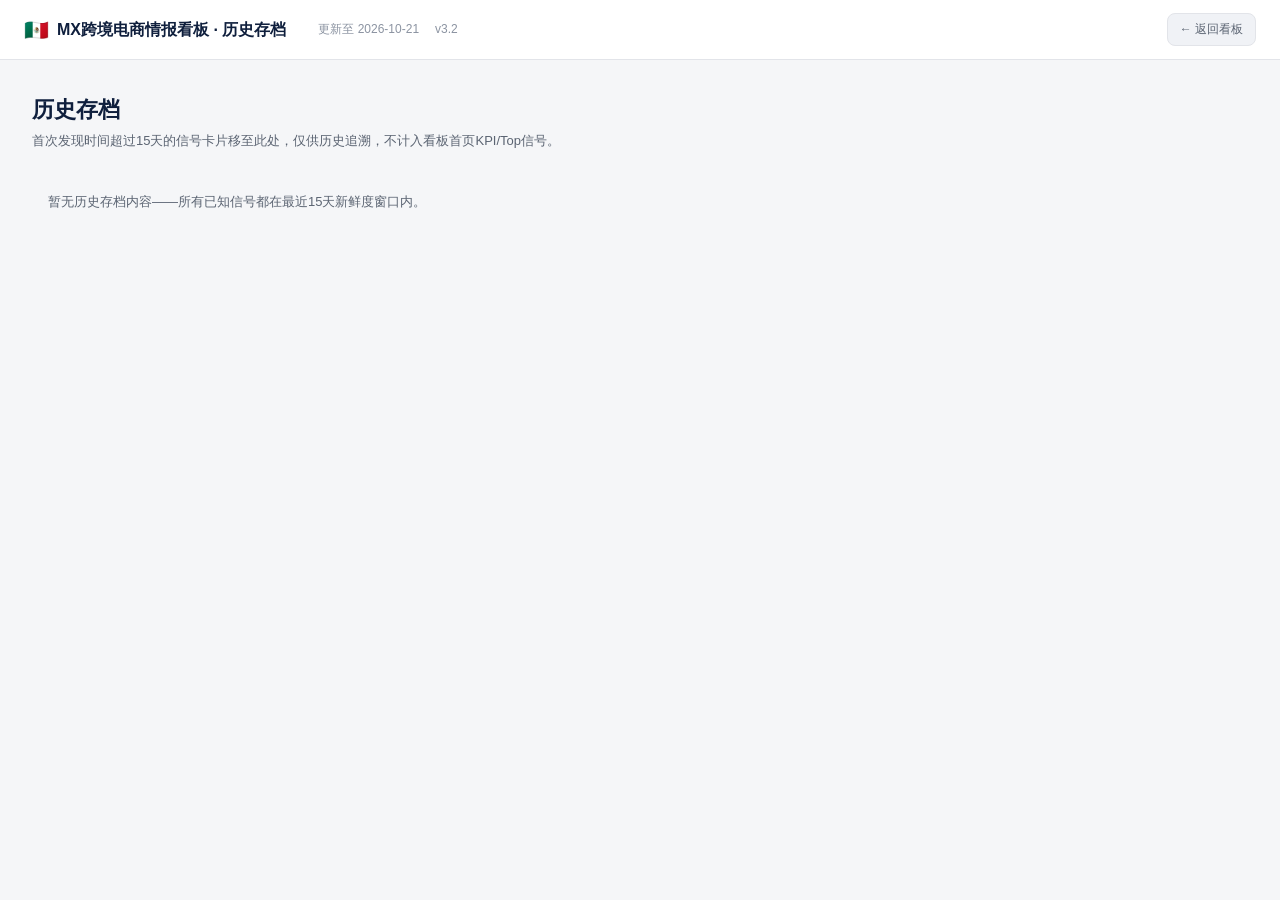
==== site/archive.html @ f9dcebd8 "Add GACC monthly time series: YoY comparison and trend sparklines - scripts/lib_gacc.js: extracted s" ====
<!DOCTYPE html>
<html lang="zh-CN">
<head>
<meta charset="UTF-8">
<meta name="viewport" content="width=device-width, initial-scale=1.0, viewport-fit=cover">
<title>历史存档 | MX跨境电商情报看板 | 2026-10-21</title>
<meta http-equiv="Cache-Control" content="no-cache, no-store, must-revalidate">
<link rel="stylesheet" href="style.css">
</head>
<body>

<nav class="navbar">
  <div class="navbar-brand"><span class="flag">🇲🇽</span>MX跨境电商情报看板 · 历史存档</div>
  <div class="navbar-meta">
    <span>更新至 2026-10-21</span>
    <span>v3.2</span>
  </div>
  <div class="navbar-controls">
    <a class="pill" href="index.html">← 返回看板</a>
  </div>
</nav>

<div class="layout">
  <main class="main-content" style="margin-left:0; max-width:100%;">
    <section class="content-section">
      <div class="section-title">历史存档</div>
      <div class="section-subtitle">首次发现时间超过15天的信号卡片移至此处，仅供历史追溯，不计入看板首页KPI/Top信号。</div>
      <p class="empty-note">暂无历史存档内容——所有已知信号都在最近15天新鲜度窗口内。</p>
    </section>
  </main>
</div>

</body>
</html>
---- site/style.css ----
:root {
  --bg: #f5f6f8; --bg-card: #ffffff; --bg-card-hover: #f0f2f6;
  --bg-elevated: #ffffff; --border-color: #e2e4e9;
  --navy: #0f1f3d; --navy-soft: #1f3a66; --text-primary: #16213e; --text-secondary: #5b6472; --text-tertiary: #8b93a1;
  --signal-red: #d7372b; --signal-red-bg: rgba(215, 55, 43, 0.08); --signal-red-border: rgba(215, 55, 43, 0.35);
  --signal-yellow: #b8860b; --signal-yellow-bg: rgba(184, 134, 11, 0.09); --signal-yellow-border: rgba(184, 134, 11, 0.35);
  --signal-green: #2f7a4d; --signal-green-bg: rgba(47, 122, 77, 0.08); --signal-green-border: rgba(47, 122, 77, 0.3);
  --accent: #0f1f3d; --accent-hover: #1f3a66; --accent-bg: rgba(15, 31, 61, 0.06);
  --spacing-xs: 4px; --spacing-sm: 8px; --spacing-md: 16px; --spacing-lg: 24px; --spacing-xl: 32px; --spacing-2xl: 48px;
  --radius-sm: 4px; --radius-md: 8px; --radius-lg: 12px;
  --shadow-sm: 0 1px 2px rgba(15,31,61,0.06); --shadow-lg: 0 10px 20px -5px rgba(15,31,61,0.1);
  --nav-height: 60px; --sidebar-width: 240px;
  padding-top: env(safe-area-inset-top, 0px); padding-bottom: env(safe-area-inset-bottom, 0px);
}
* { margin: 0; padding: 0; box-sizing: border-box; }
html { scroll-behavior: smooth; }
body {
  font-family: -apple-system, BlinkMacSystemFont, 'Segoe UI', 'PingFang SC', 'Microsoft YaHei', sans-serif;
  font-size: 14px; line-height: 1.6; color: var(--text-primary); background: var(--bg);
}
a { color: var(--accent); text-decoration: none; }
a:hover { color: var(--accent-hover); text-decoration: underline; }
img { max-width: 100%; }
[hidden] { display: none !important; }

.navbar {
  position: fixed; top: env(safe-area-inset-top, 0px); left: 0; right: 0; height: var(--nav-height);
  background: var(--bg-elevated); border-bottom: 1px solid var(--border-color);
  display: flex; align-items: center; padding: 0 var(--spacing-lg); z-index: 100; gap: var(--spacing-md);
}
.navbar-brand { font-size: 16px; font-weight: 700; color: var(--navy); display: flex; align-items: center; gap: var(--spacing-sm); white-space: nowrap; }
.navbar-brand .flag { font-size: 20px; }
.navbar-meta { font-size: 12px; color: var(--text-tertiary); display: flex; gap: var(--spacing-md); margin-left: var(--spacing-md); flex-wrap: wrap; }
.navbar-controls { display: flex; align-items: center; gap: var(--spacing-sm); margin-left: auto; }
.pill {
  padding: 6px 12px; background: var(--bg-card-hover); border: 1px solid var(--border-color); border-radius: var(--radius-md);
  font-size: 12px; color: var(--text-secondary); white-space: nowrap;
}
.menu-toggle { display: none; }

.layout { display: flex; padding-top: var(--nav-height); }
.sidebar {
  position: fixed; top: calc(var(--nav-height) + env(safe-area-inset-top, 0px)); left: 0; width: var(--sidebar-width);
  height: calc(100vh - var(--nav-height)); background: var(--bg-elevated);
  border-right: 1px solid var(--border-color); overflow-y: auto; padding: var(--spacing-lg) 0;
}
.sidebar-nav { list-style: none; }
.sidebar-section-title {
  padding: var(--spacing-sm) var(--spacing-lg); font-size: 11px; font-weight: 700;
  color: var(--text-tertiary); text-transform: uppercase; letter-spacing: 0.5px;
}
.sidebar-item {
  display: flex; align-items: center; gap: 8px;
  padding: 9px var(--spacing-lg); color: var(--text-secondary); font-size: 13.5px; cursor: pointer;
  border-left: 3px solid transparent;
}
.sidebar-item:hover { color: var(--navy); background: var(--bg-card-hover); text-decoration: none; }
.sidebar-item.active { color: var(--navy); background: var(--accent-bg); border-left-color: var(--navy); font-weight: 600; }
.sidebar-item.sig-red .dot { background: var(--signal-red); }
.sidebar-item.sig-yellow .dot { background: var(--signal-yellow); }
.sidebar-item.sig-green .dot { background: var(--signal-green); }
.dot { width: 7px; height: 7px; border-radius: 50%; flex: none; }
.count-badge { margin-left: auto; font-size: 11px; color: var(--text-tertiary); }

.main-content { margin-left: var(--sidebar-width); flex: 1; padding: var(--spacing-xl); max-width: calc(100vw - var(--sidebar-width)); }
.content-section { margin-bottom: var(--spacing-2xl); scroll-margin-top: calc(var(--nav-height) + 20px); }
.section-title { font-size: 22px; font-weight: 700; color: var(--navy); margin-bottom: 4px; }
.section-subtitle { font-size: 13px; color: var(--text-secondary); margin-bottom: var(--spacing-lg); }

.kpi-grid { display: grid; grid-template-columns: repeat(auto-fit, minmax(150px, 1fr)); gap: var(--spacing-md); margin-bottom: var(--spacing-lg); }
.kpi-card { background: var(--bg-card); border: 1px solid var(--border-color); border-radius: var(--radius-lg); padding: var(--spacing-md); box-shadow: var(--shadow-sm); }
.kpi-value { font-size: 26px; font-weight: 700; color: var(--navy); }
.kpi-label { font-size: 12px; color: var(--text-secondary); margin-top: 2px; }
.kpi-card.red .kpi-value { color: var(--signal-red); }
.kpi-card.yellow .kpi-value { color: var(--signal-yellow); }
.kpi-card.green .kpi-value { color: var(--signal-green); }

.top-signal-box {
  background: var(--bg-card); border: 1px solid var(--border-color); border-left: 4px solid var(--navy);
  border-radius: var(--radius-lg); padding: var(--spacing-lg); box-shadow: var(--shadow-sm); margin-bottom: var(--spacing-xl);
}
.top-signal-box h3 { color: var(--navy); font-size: 15px; margin-bottom: 8px; }
.top-signal-box p { color: var(--text-primary); font-size: 14px; }

.card {
  background: var(--bg-card); border: 1px solid var(--border-color); border-radius: var(--radius-lg);
  padding: var(--spacing-lg); margin-bottom: var(--spacing-md); box-shadow: var(--shadow-sm);
  border-left: 4px solid var(--border-color);
}
.card.sig-red { border-left-color: var(--signal-red); }
.card.sig-yellow { border-left-color: var(--signal-yellow); }
.card.sig-green { border-left-color: var(--signal-green); }
.card-head { display: flex; align-items: flex-start; justify-content: space-between; gap: var(--spacing-md); flex-wrap: wrap; }
.card-title { font-size: 16px; font-weight: 700; color: var(--navy); }
.badge {
  font-size: 11px; font-weight: 600; padding: 3px 9px; border-radius: 999px; white-space: nowrap;
}
.badge.red { background: var(--signal-red-bg); color: var(--signal-red); border: 1px solid var(--signal-red-border); }
.badge.yellow { background: var(--signal-yellow-bg); color: var(--signal-yellow); border: 1px solid var(--signal-yellow-border); }
.badge.green { background: var(--signal-green-bg); color: var(--signal-green); border: 1px solid var(--signal-green-border); }
.badge.tier { background: var(--accent-bg); color: var(--navy); border: 1px solid var(--border-color); }
.card-meta { font-size: 12px; color: var(--text-tertiary); margin: 6px 0 12px; display: flex; gap: 10px; flex-wrap: wrap; }
.card-section-label { font-size: 11px; font-weight: 700; color: var(--text-tertiary); text-transform: uppercase; letter-spacing: 0.4px; margin: 10px 0 4px; }
.card ul { padding-left: 18px; }
.card li { margin-bottom: 4px; }
.card .reason { font-size: 13px; color: var(--text-secondary); font-style: italic; margin-top: 4px; }

table { width: 100%; border-collapse: collapse; font-size: 13px; }
th, td { text-align: left; padding: 8px 10px; border-bottom: 1px solid var(--border-color); }
th { color: var(--text-tertiary); font-weight: 600; font-size: 11.5px; text-transform: uppercase; }
.table-wrap { overflow-x: auto; background: var(--bg-card); border: 1px solid var(--border-color); border-radius: var(--radius-lg); padding: var(--spacing-md); box-shadow: var(--shadow-sm); }
.status-ok { color: var(--signal-green); font-weight: 600; }
.status-semi { color: var(--signal-yellow); font-weight: 600; }

footer { color: var(--text-tertiary); font-size: 12px; padding: var(--spacing-lg) 0 var(--spacing-2xl); }

/* INEGI 统计区域 */
.pct-pos { color: var(--signal-green); font-weight: 600; }
.pct-neg { color: var(--signal-red); font-weight: 600; }
.kpi-card-link { text-decoration: none; display: block; }
.kpi-card-link:hover .kpi-card { box-shadow: var(--shadow-lg); }
.sparkline { width: 100%; max-width: 560px; height: auto; display: block; margin: 0 auto; }
.spark-line { fill: none; stroke-width: 2; }
.spark-export { stroke: var(--navy); }
.spark-import { stroke: var(--signal-yellow); }
circle.spark-export { fill: var(--navy); }
circle.spark-import { fill: var(--signal-yellow); }
.spark-label { font-size: 10px; fill: var(--text-tertiary); }
.spark-legend { display: flex; gap: var(--spacing-lg); justify-content: center; margin-top: 6px; font-size: 12px; color: var(--text-secondary); }
.dot-legend { display: inline-block; width: 8px; height: 8px; border-radius: 50%; margin-right: 4px; }
.dot-legend.spark-export { background: var(--navy); }
.dot-legend.spark-import { background: var(--signal-yellow); }

/* GACC 品类占比横向条形图 */
.gacc-bar-row { display: grid; grid-template-columns: 1fr 2fr auto auto; align-items: center; gap: var(--spacing-md); padding: 6px 0; }
.gacc-bar-label { font-size: 13px; color: var(--text-primary); }
.gacc-bar-count { font-size: 11px; color: var(--text-tertiary); }
.gacc-bar-track { background: var(--bg-card-hover); border-radius: var(--radius-sm); height: 14px; overflow: hidden; }
.gacc-bar-fill { background: var(--navy); height: 100%; border-radius: var(--radius-sm); }
.gacc-bar-value { font-size: 13px; font-weight: 600; color: var(--navy); text-align: right; white-space: nowrap; }
.mini-sparkline { width: 90px; height: 22px; display: block; }
.mini-spark-line { fill: none; stroke-width: 1.5; }
.mini-spark-line.spark-export { stroke: var(--navy); }
@media (max-width: 860px) {
  .gacc-bar-row { grid-template-columns: 1fr; gap: 4px; }
  .gacc-bar-value { text-align: left; }
  .mini-sparkline { width: 100%; }
}

/* archive page */
.archive-group { margin-bottom: var(--spacing-xl); }
.archive-row {
  display: flex; align-items: flex-start; gap: var(--spacing-md);
  background: var(--bg-card); border: 1px solid var(--border-color); border-radius: var(--radius-md);
  padding: 10px var(--spacing-md); margin-bottom: 8px;
}
.archive-row .archive-title { font-weight: 600; color: var(--navy); font-size: 13.5px; }
.archive-row .archive-meta { font-size: 11.5px; color: var(--text-tertiary); margin-top: 2px; }
.empty-note { color: var(--text-secondary); font-size: 13px; padding: var(--spacing-md); }

@media (max-width: 860px) {
  .sidebar { transform: translateX(-100%); transition: transform .2s; z-index: 90; box-shadow: var(--shadow-lg); }
  .sidebar.open { transform: translateX(0); }
  .main-content { margin-left: 0; max-width: 100vw; padding: var(--spacing-md); }
  .menu-toggle { display: inline-flex; }
  .navbar-meta { display: none; }
  .archive-row { flex-direction: column; }
}
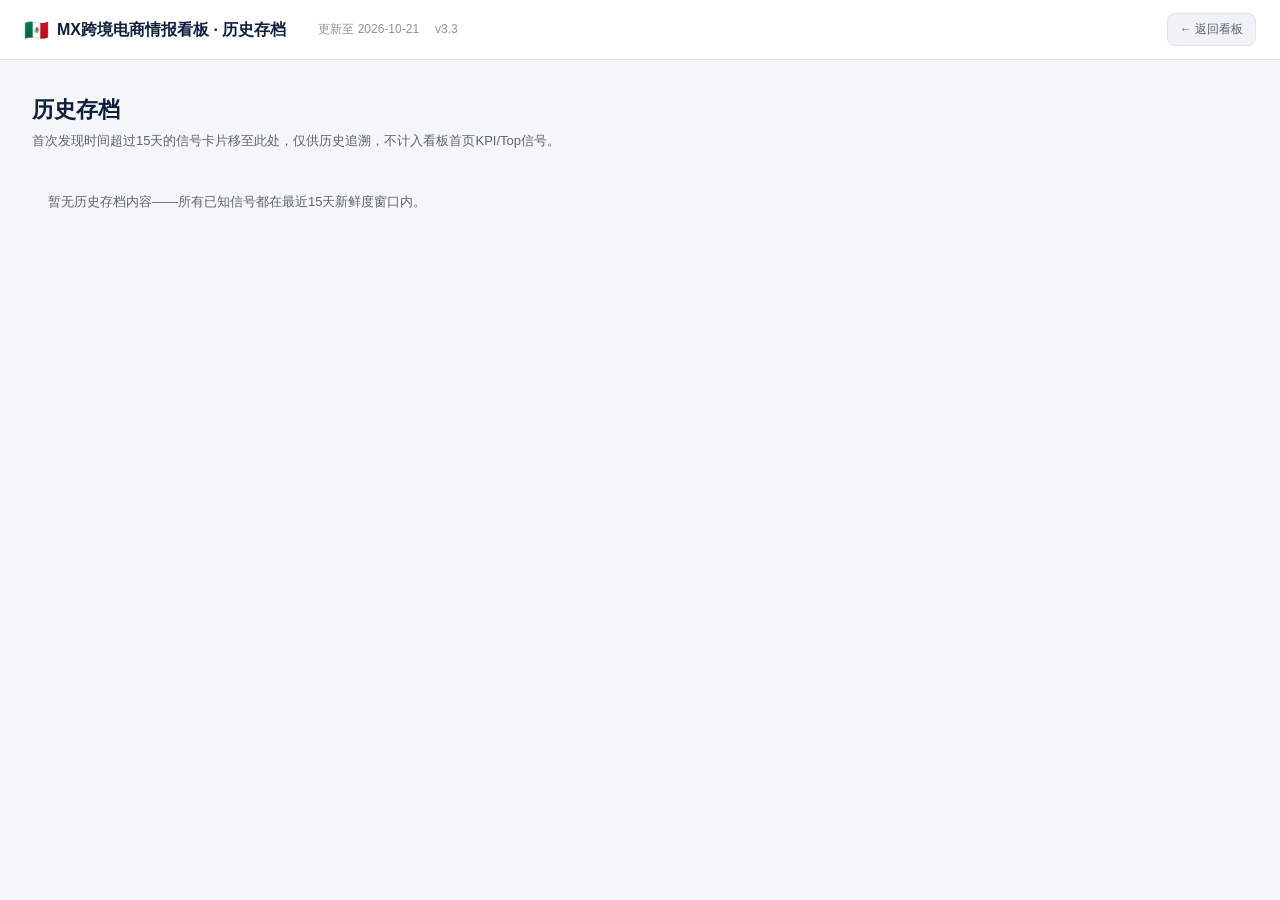
==== commit 414887a5: "Replace cumulative YTD-vs-PCP table with per-item PCP% in detail tables - Removed the 9-month cumula" ====
--- a/site/archive.html
+++ b/site/archive.html
@@ -13,7 +13,7 @@
   <div class="navbar-brand"><span class="flag">🇲🇽</span>MX跨境电商情报看板 · 历史存档</div>
   <div class="navbar-meta">
     <span>更新至 2026-10-21</span>
-    <span>v3.2</span>
+    <span>v3.3</span>
   </div>
   <div class="navbar-controls">
     <a class="pill" href="index.html">← 返回看板</a>
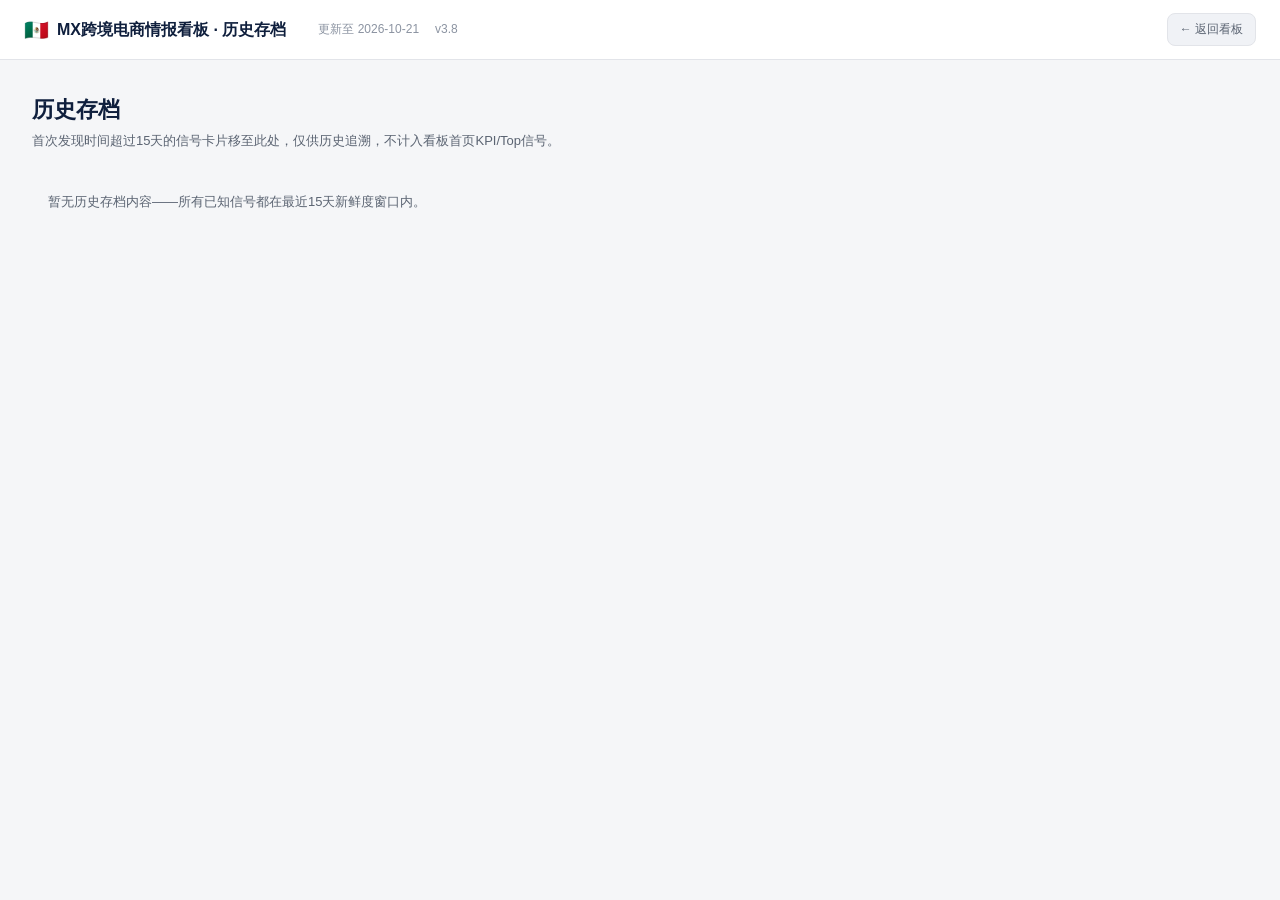
==== commit c1270e35: "Add period-based INEGI/GACC qualitative summary cards Two new special cards under 竞争与消费趋势 (special:i" ====
--- a/site/archive.html
+++ b/site/archive.html
@@ -13,7 +13,7 @@
   <div class="navbar-brand"><span class="flag">🇲🇽</span>MX跨境电商情报看板 · 历史存档</div>
   <div class="navbar-meta">
     <span>更新至 2026-10-21</span>
-    <span>v3.3</span>
+    <span>v3.8</span>
   </div>
   <div class="navbar-controls">
     <a class="pill" href="index.html">← 返回看板</a>
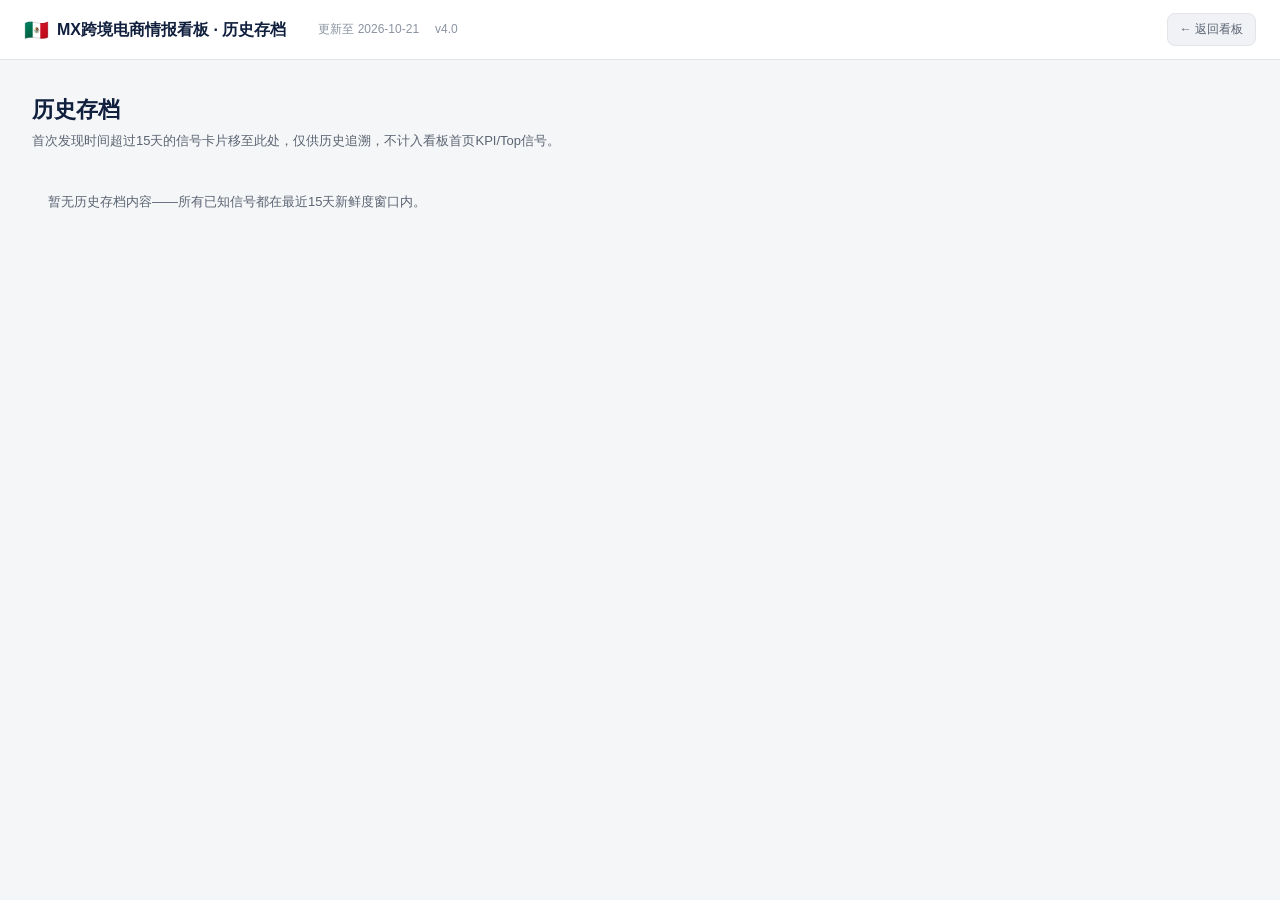
==== commit f884acd9: "Show full GACC category detail + add YTD PCP% to normalize seasonality Category detail tables previo" ====
--- a/site/archive.html
+++ b/site/archive.html
@@ -13,7 +13,7 @@
   <div class="navbar-brand"><span class="flag">🇲🇽</span>MX跨境电商情报看板 · 历史存档</div>
   <div class="navbar-meta">
     <span>更新至 2026-10-21</span>
-    <span>v3.8</span>
+    <span>v4.0</span>
   </div>
   <div class="navbar-controls">
     <a class="pill" href="index.html">← 返回看板</a>
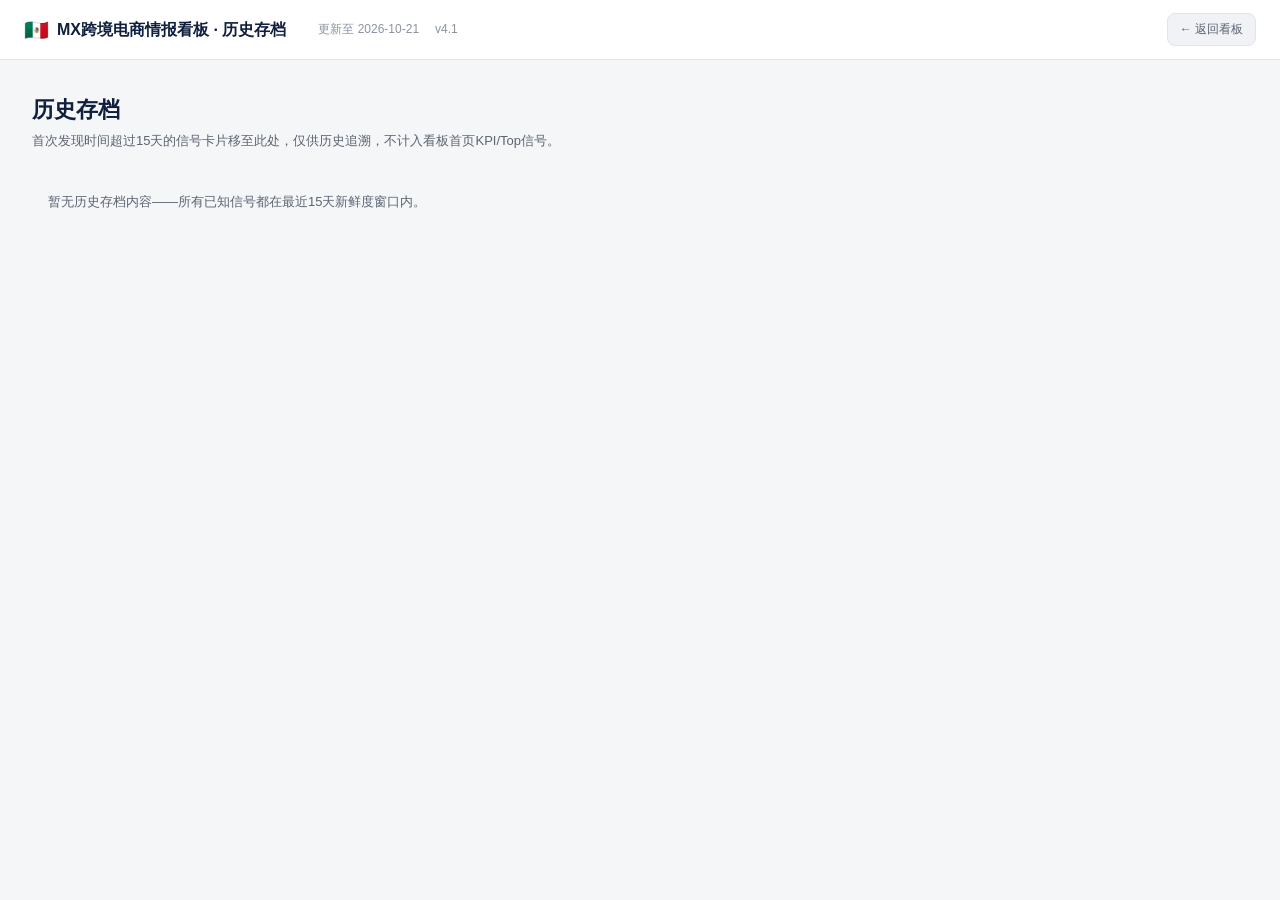
==== commit a9604a5c: "Daily intel update: 0 new signals, confirm WebFetch sandbox network block, INEGI no new bulletin Co-" ====
--- a/site/archive.html
+++ b/site/archive.html
@@ -13,7 +13,7 @@
   <div class="navbar-brand"><span class="flag">🇲🇽</span>MX跨境电商情报看板 · 历史存档</div>
   <div class="navbar-meta">
     <span>更新至 2026-10-21</span>
-    <span>v4.0</span>
+    <span>v4.1</span>
   </div>
   <div class="navbar-controls">
     <a class="pill" href="index.html">← 返回看板</a>
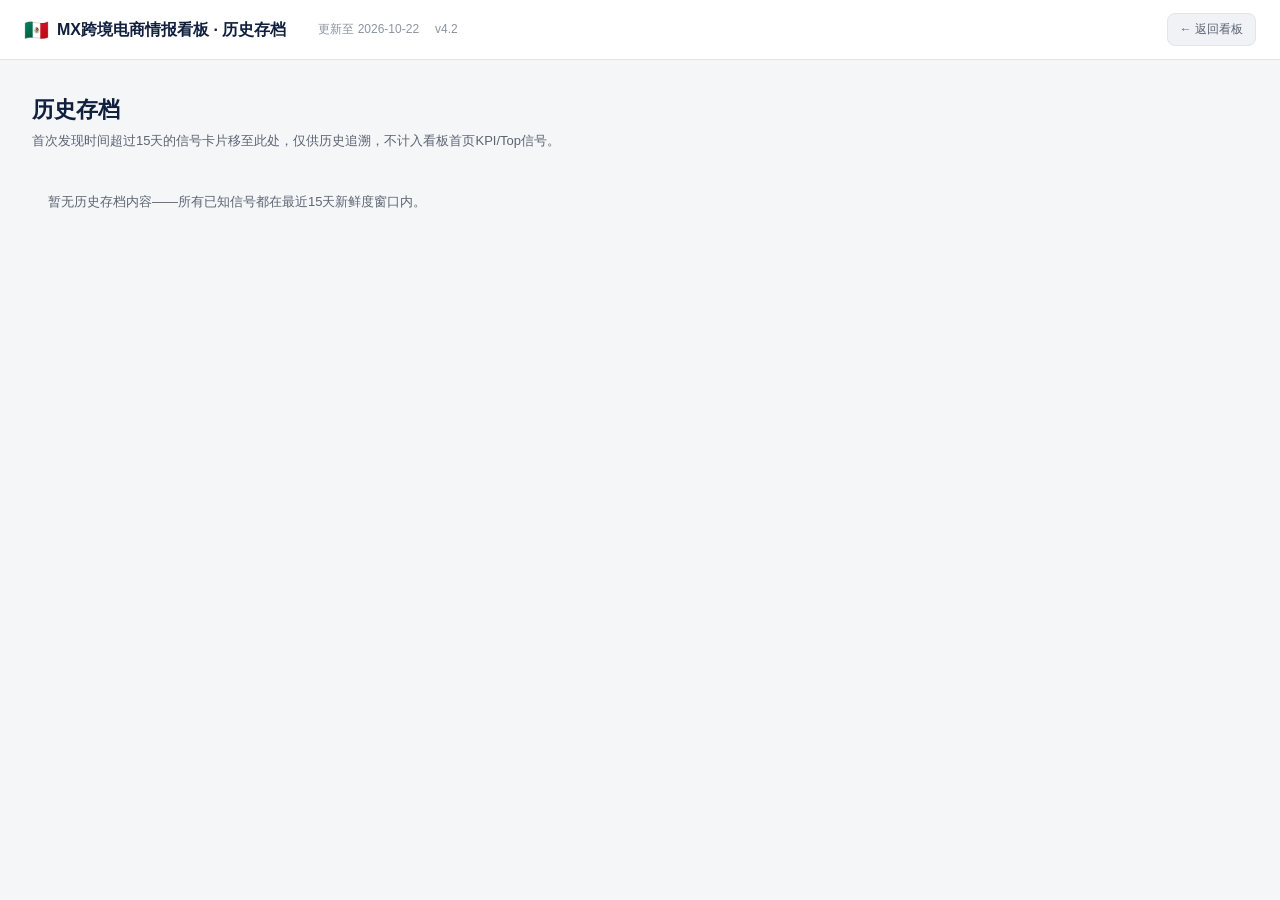
==== commit 187d025c: "Daily intel update: 0 new signals, WebFetch sandbox block confirmed persistent, INEGI no new bulleti" ====
--- a/site/archive.html
+++ b/site/archive.html
@@ -3,7 +3,7 @@
 <head>
 <meta charset="UTF-8">
 <meta name="viewport" content="width=device-width, initial-scale=1.0, viewport-fit=cover">
-<title>历史存档 | MX跨境电商情报看板 | 2026-10-21</title>
+<title>历史存档 | MX跨境电商情报看板 | 2026-10-22</title>
 <meta http-equiv="Cache-Control" content="no-cache, no-store, must-revalidate">
 <link rel="stylesheet" href="style.css">
 </head>
@@ -12,8 +12,8 @@
 <nav class="navbar">
   <div class="navbar-brand"><span class="flag">🇲🇽</span>MX跨境电商情报看板 · 历史存档</div>
   <div class="navbar-meta">
-    <span>更新至 2026-10-21</span>
-    <span>v4.1</span>
+    <span>更新至 2026-10-22</span>
+    <span>v4.2</span>
   </div>
   <div class="navbar-controls">
     <a class="pill" href="index.html">← 返回看板</a>
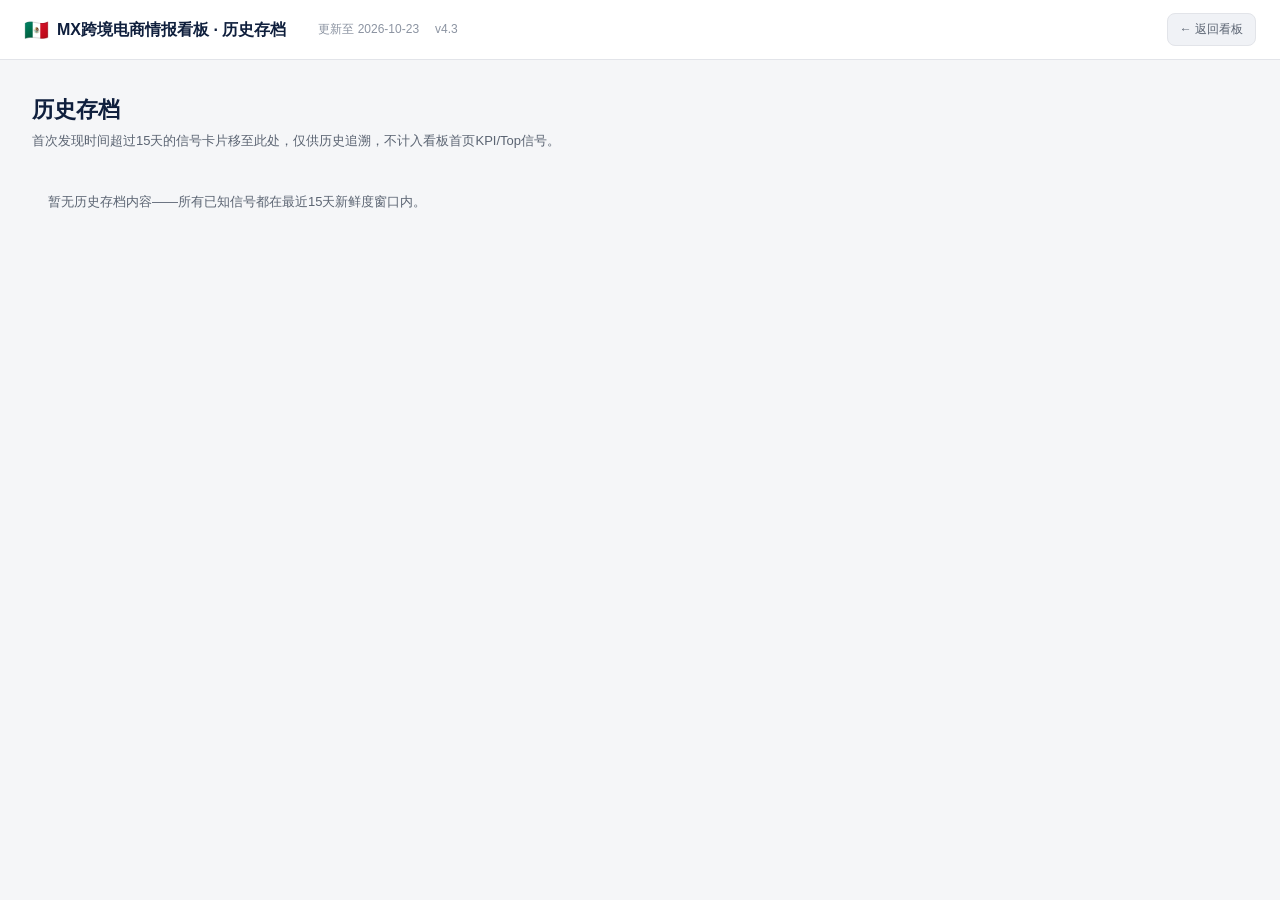
==== commit cdb0ff5a: "Daily intel update: 2 new signals (Ley Aduanera reform, ML reputation calc change), INEGI no new bul" ====
--- a/site/archive.html
+++ b/site/archive.html
@@ -3,7 +3,7 @@
 <head>
 <meta charset="UTF-8">
 <meta name="viewport" content="width=device-width, initial-scale=1.0, viewport-fit=cover">
-<title>历史存档 | MX跨境电商情报看板 | 2026-10-22</title>
+<title>历史存档 | MX跨境电商情报看板 | 2026-10-23</title>
 <meta http-equiv="Cache-Control" content="no-cache, no-store, must-revalidate">
 <link rel="stylesheet" href="style.css">
 </head>
@@ -12,8 +12,8 @@
 <nav class="navbar">
   <div class="navbar-brand"><span class="flag">🇲🇽</span>MX跨境电商情报看板 · 历史存档</div>
   <div class="navbar-meta">
-    <span>更新至 2026-10-22</span>
-    <span>v4.2</span>
+    <span>更新至 2026-10-23</span>
+    <span>v4.3</span>
   </div>
   <div class="navbar-controls">
     <a class="pill" href="index.html">← 返回看板</a>
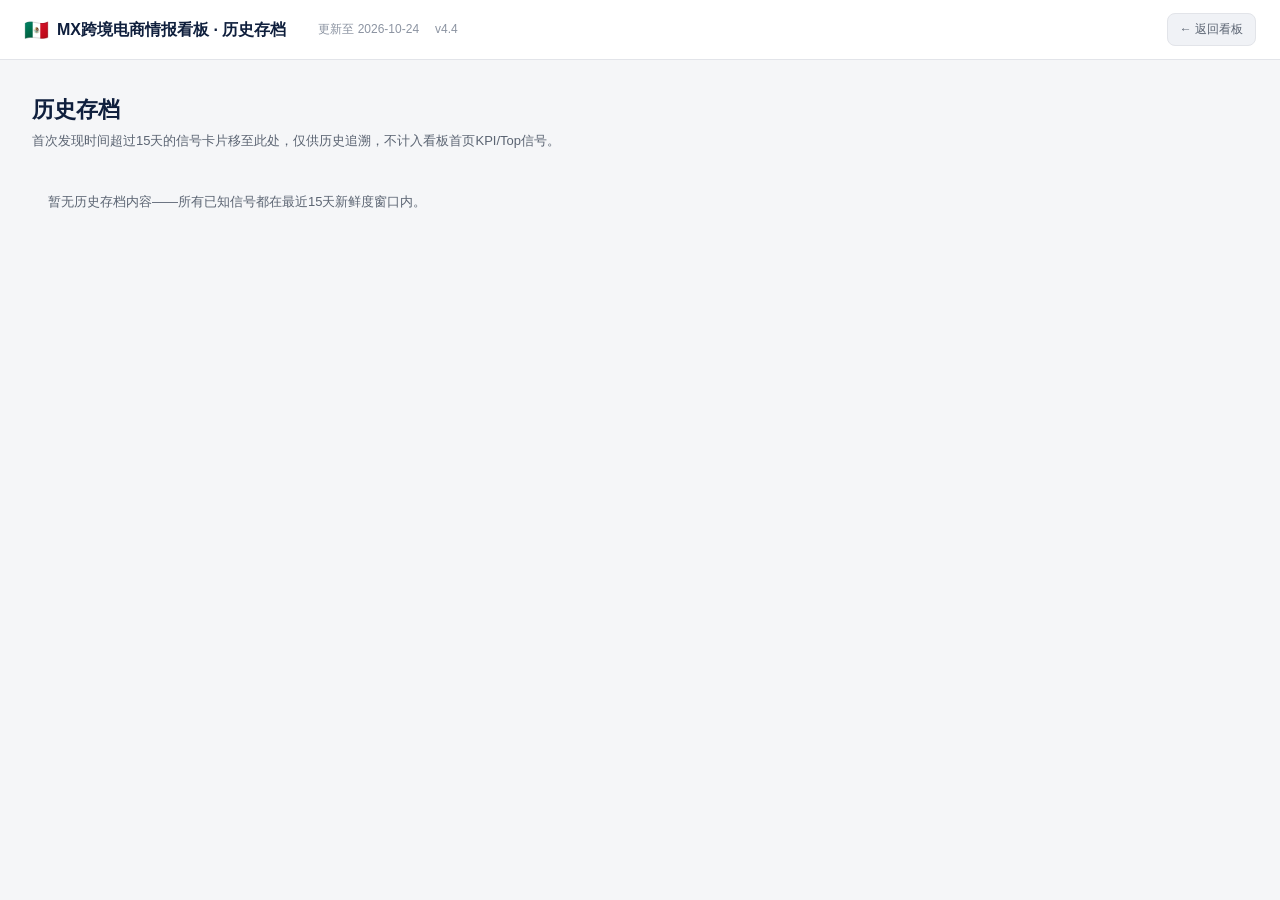
==== commit 5f1239c1: "Daily intel update: 0 new signals, WebFetch retest still failing, INEGI no new bulletin WebFetch con" ====
--- a/site/archive.html
+++ b/site/archive.html
@@ -3,7 +3,7 @@
 <head>
 <meta charset="UTF-8">
 <meta name="viewport" content="width=device-width, initial-scale=1.0, viewport-fit=cover">
-<title>历史存档 | MX跨境电商情报看板 | 2026-10-23</title>
+<title>历史存档 | MX跨境电商情报看板 | 2026-10-24</title>
 <meta http-equiv="Cache-Control" content="no-cache, no-store, must-revalidate">
 <link rel="stylesheet" href="style.css">
 </head>
@@ -12,8 +12,8 @@
 <nav class="navbar">
   <div class="navbar-brand"><span class="flag">🇲🇽</span>MX跨境电商情报看板 · 历史存档</div>
   <div class="navbar-meta">
-    <span>更新至 2026-10-23</span>
-    <span>v4.3</span>
+    <span>更新至 2026-10-24</span>
+    <span>v4.4</span>
   </div>
   <div class="navbar-controls">
     <a class="pill" href="index.html">← 返回看板</a>
